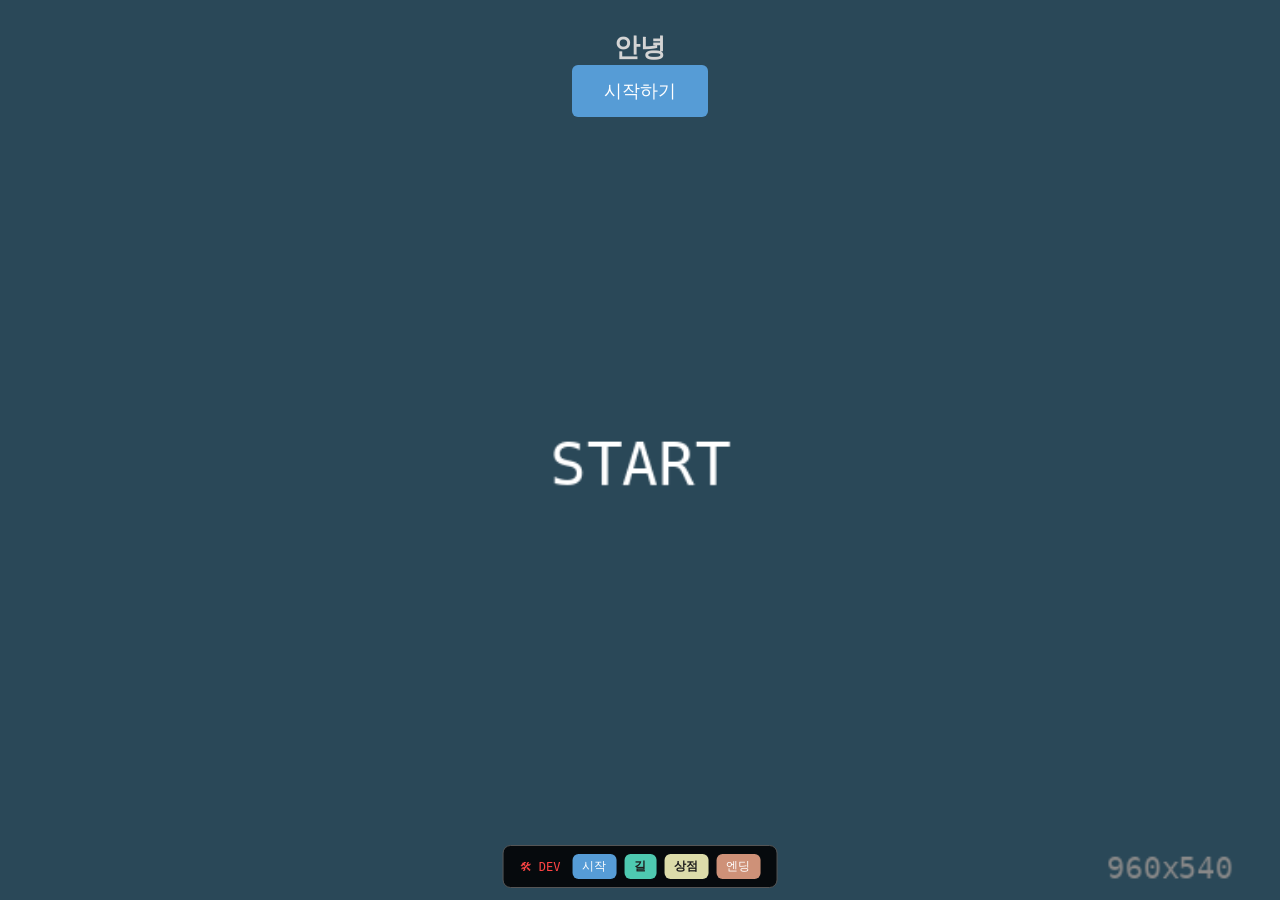
==== fullgame.html @ eea7affa "Updated: 게임 시작 시 타이틀 화면 (scene-title) 추가: 벙커 내부 BGM이 재생 안되는 문제 해결" ====
<!doctype html>
<html lang="ko">
    <head>
        <meta charset="UTF-8" />
        <title>괴물 마트 — 텍스트 버전</title>
        <link rel="stylesheet" href="fullgame.css" />
    </head>
    <body>
        <img id="bg-layer" />
        <!-- ════════════════════════════════════
             씬 0: 타이틀 화면 
             ════════════════════════════════════ -->
        <div id="scene-title" class="scene active">
            <h1>안녕</h1>
            <button id="btn-game-start" class="btn-main">시작하기</button>
        </div>

        <!-- ════════════════════════════════════
             씬 1: 시작 화면
             ════════════════════════════════════ -->
        <div id="scene-start" class="scene active">
            <!-- <h1 class="title">괴물 마트</h1> -->
            <p class="subtitle">
                밖은.. 먼지 지옥이다.. 하지만 나는 배가 고프다...
            </p>
            <p class="subtitle">.... 마트에 가야겠다</p>

            <button id="btn-start" class="btn-main">밖으로 나가기</button>
        </div>

        <!-- ════════════════════════════════════
             씬 2: 길 화면
             ════════════════════════════════════ -->
        <div id="scene-path" class="scene">
            <!-- 경로 표시 -->
            <!-- <div id="path-route-display" class="info-box">경로 로딩중...</div> -->

            <!-- 현재 부위 (크게) -->
            <div class="path-stage">
                <div id="path-current-part"></div>
                <img id="monster-layer" src="" alt="" />
            </div>

            <!-- 메시지 -->
            <!-- <p id="path-message" class="message-box"></p> -->

            <!-- 아이템 버튼들 (동적 생성) -->
            <div class="button-bar" id="path-item-buttons"></div>
            <audio id="칼" src="assets/soundEffect/knife.wav"></audio>
            <audio id="담배" src="assets/soundEffect/cigar.mp3"></audio>
            <audio id="레몬" src="assets/soundEffect/lemonSqueeze.MP3"></audio>

            <!-- 전진 버튼 -->
            <div class="button-bar">
                <button id="path-btn-walk" class="btn-action">
                    <audio
                        id="walkSound"
                        src="assets/soundEffect/walk.wav"
                    ></audio>
                    걸어가기 →
                </button>
            </div>
            <!-- 디버그: 스킵 -->
            <button id="path-btn-skip" class="debug-skip">
                [DEV] 길 스킵 →
            </button>
        </div>

        <!-- ════════════════════════════════════
             씬 3: 상점 화면
             ════════════════════════════════════ -->
        <div id="scene-shop" class="scene">
            <h1 class="title" style="font-size: 20px; margin-bottom: 16px">
                🛒 톳 마트
            </h1>

            <!-- 예산 -->
            <div class="budget-area">
                <h3>예산: <span id="shop-budget-original"></span></h3>
                <h3 id="shop-remaining-display"></h3>
            </div>

            <!-- 메뉴 보기 버튼 -->
            <button
                id="shop-btn-show-menu"
                class="btn-main"
                style="margin-bottom: 16px"
            >
                마트 물건 리스트 보기
            </button>

            <!-- 메뉴판 -->
            <div id="shop-menu-display" class="info-box"></div>

            <!-- 담기 버튼들 (동적 생성) -->
            <div class="item-buttons" id="shop-item-buttons-container"></div>
            <audio id="shopItemSound" src="assets/soundEffect/coin.wav"></audio>

            <!-- 메시지 -->
            <p id="shop-message" class="message-box"></p>

            <!-- 내가 구매한 -->
            <p id="shop-purchased-display" class="purchased-box"></p>

            <!-- 구매 완료 / 떠나기 -->
            <div class="button-bar">
                <button id="shop-btn-checkout" class="btn-checkout">
                    <audio
                        id="shopCheckoutSound"
                        src="assets/soundEffect/receipt.wav"
                    ></audio>
                    구매 완료
                </button>
                <button id="shop-btn-leave" class="btn-action">
                    <audio
                        id="shopLeaveSound"
                        src="assets/soundEffect/openDoor.wav"
                    ></audio>
                    마트 떠나기
                </button>
            </div>

            <!-- 영수증 -->
            <pre id="shop-receipt-display" class="receipt-box"></pre>
            <!-- 디버그: 스킵 -->
            <button id="shop-btn-skip" class="debug-skip">
                [DEV] 상점 스킵 →
            </button>
        </div>

        <!-- ════════════════════════════════════
             씬 4: 엔딩 화면
             ════════════════════════════════════ -->
        <div id="scene-ending" class="scene">
            <p id="ending-text" class="ending-text"></p>
            <button id="btn-restart" class="btn-main">다시 하기</button>
        </div>

        <!-- ════════════════════════════════════
             디버그 메뉴 (하단 고정)
             ════════════════════════════════════ -->
        <div id="debug-menu">
            <span>🛠 DEV</span>
            <button
                class="debug-btn btn-main"
                onclick="debugJump('start')"
                style="font-size: 12px; padding: 4px 10px"
            >
                시작
            </button>
            <button
                class="debug-btn btn-action"
                onclick="debugJump('path')"
                style="font-size: 12px; padding: 4px 10px"
            >
                길
            </button>
            <button
                class="debug-btn btn-checkout"
                onclick="debugJump('shop')"
                style="font-size: 12px; padding: 4px 10px"
            >
                상점
            </button>
            <button
                class="debug-btn btn-reset"
                onclick="debugJump('ending')"
                style="
                    font-size: 12px;
                    padding: 4px 10px;
                    display: inline-block;
                "
            >
                엔딩
            </button>
        </div>

        <!-- 스크립트 로드 순서 -->
        <script src="js/data.js"></script>
        <script src="js/path.js"></script>
        <script src="js/shop.js"></script>
        <script src="js/notebook.js"></script>
        <script src="js/scenes/clickPathScene.js"></script>
        <script src="js/scenes/clickShopScene.js"></script>
        <script src="js/visualLayer.js"></script>
        <script src="js/dragDrop.js"></script>
        <script src="js/visualWrappers.js"></script>
        <script src="js/audio.js"></script>

        <script src="fullgame.js"></script>
    </body>
</html>
---- fullgame.css ----
/* ============================================================
   fullgame.css — 괴물 마트 텍스트 버전 스타일
   ============================================================ */

* {
    margin: 0;
    padding: 0;
    box-sizing: border-box;
}

body {
    font-family: monospace;
    background: #1e1e1e;
    color: #d4d4d4;
    min-height: 100vh;
    display: flex;
    flex-direction: column;
    align-items: center;
    padding: 30px 20px;
}

#bg-layer {
    position: fixed;
    top: 0;
    left: 0;
    width: 100%;
    height: 100%;
    object-fit: cover;
    z-index: -3;
}

#monster-layer {
    position: fixed;
    top: 0;
    left: 0;
    width: 100%;
    height: 100%;
    object-fit: cover;
    z-index: -2;
}
/* ── 공통 ── */
.scene {
    display: none;
    width: 100%;
    max-width: 600px;
    flex-direction: column;
    align-items: center;
}
.scene.active {
    display: flex;
}

h1.title {
    color: #569cd6;
    font-size: 24px;
    margin-bottom: 8px;
}
p.subtitle {
    color: #808080;
    font-size: 12px;
    margin-bottom: 30px;
    text-align: center;
}

/* ── 버튼 공통 ── */
button {
    font-family: monospace;
    font-size: 14px;
    padding: 10px 20px;
    border: none;
    border-radius: 6px;
    cursor: pointer;
    transition:
        opacity 0.2s,
        transform 0.1s;
}
button:hover:not(:disabled) {
    transform: translateY(-1px);
}
button:active:not(:disabled) {
    transform: translateY(1px);
}
button:disabled {
    opacity: 0.3;
    cursor: not-allowed;
}

.btn-main {
    background: #569cd6;
    color: #fff;
    font-size: 18px;
    padding: 14px 32px;
}

.btn-action {
    background: #4ec9b0;
    color: #1e1e1e;
    font-weight: bold;
}

.item-btn {
    background: #569cd6;
    color: #fff;
}

.btn-checkout {
    background: #dcdcaa;
    color: #1e1e1e;
    font-weight: bold;
}

.btn-reset {
    background: #ce9178;
    color: #fff;
}

.button-bar {
    display: flex;
    gap: 10px;
    justify-content: center;
    flex-wrap: wrap;
    width: 100%;
    margin-bottom: 12px;
}

#path-item-buttons button img {
    width: 128px;
    height: 128px;
    object-fit: contain; /* 비율 유지하면서 축소 */
    display: block; /* 인라인 여백 제거 */
    pointer-events: none; /* 클릭 시 이미지가 아니라 버튼이 반응하게 */
}

#path-item-buttons button {
    padding: 8px; /* 이미지 주변 여백 */
    background: transparent; /* 기존 파란 버튼 배경 제거 원하면 */
    border: 2px solid transparent;
    cursor: grab;
}

#path-item-buttons button:hover:not(:disabled) {
    border-color: #4ec9b0;
}

#path-item-buttons button:disabled img {
    opacity: 0.3;
}

#path-item-buttons button:active {
    cursor: grabbing;
}

/* ─── Phase 4: 드래그&드롭 시각 피드백 ─── */
/* 드래그 중인 아이템 버튼 */
.dragging {
    opacity: 0.5;
    cursor: grabbing;
}
/* 드롭 타겟 위에 드래그 중일 때 */
#path-current-part.drop-active {
    outline: 3px dashed #4ec9b0;
    outline-offset: 8px;
    border-radius: 8px;
}

/* ── 메시지 박스 (노란색 왼쪽 줄) ── */
.message-box {
    background: #2d2d2d;
    border-left: 3px solid #dcdcaa;
    padding: 12px 20px;
    font-size: 14px;
    color: #dcdcaa;
    min-height: 20px;
    width: 100%;
    margin-bottom: 16px;
}

/* ── 정보 박스 (파란 테두리) ── */
.info-box {
    background: #2d2d2d;
    border: 1px solid #3c3c3c;
    border-radius: 8px;
    padding: 16px 24px;
    font-size: 14px;
    color: #9cdcfe;
    min-height: 28px;
    width: 100%;
    white-space: pre-line;
    margin-bottom: 16px;
    text-align: center;
}

/* ── 카트 박스 (초록 왼쪽 줄) ── */
.purchased-box {
    background: #2d2d2d;
    border-left: 3px solid #4ec9b0;
    padding: 12px 20px;
    font-size: 14px;
    color: #4ec9b0;
    min-height: 20px;
    width: 100%;
    margin-bottom: 12px;
}

/* ── 영수증 ── */
.receipt-box {
    background: #2d2d2d;
    border: 1px solid #569cd6;
    border-radius: 8px;
    padding: 16px 24px;
    font-size: 13px;
    color: #ce9178;
    min-height: 20px;
    width: 100%;
    white-space: pre-line;
    margin-bottom: 16px;
}

/* ── 시작 화면 ── */
#scene-start {
    justify-content: center;
    min-height: 60vh;
    text-align: center;
}
#scene-start h1 {
    font-size: 36px;
    margin-bottom: 12px;
}
#scene-start p {
    margin-bottom: 30px;
}

/* ── 길 화면 ── */
#path-current-part {
    font-size: 80px;
    color: #f44747;
    min-height: 120px;
    display: flex;
    align-items: center;
    justify-content: center;
    margin-bottom: 30px;
}

#path-route-display {
    letter-spacing: 2px;
    font-size: 18px;
    margin-bottom: 40px;
}

/* ── 상점 화면 ── */
.budget-area {
    width: 100%;
    display: flex;
    justify-content: space-between;
    margin-bottom: 16px;
}
.budget-area h3 {
    color: #4ec9b0;
    font-size: 16px;
}
#shop-remaining-display {
    color: #dcdcaa;
}

.item-buttons {
    display: flex;
    gap: 8px;
    justify-content: center;
    flex-wrap: wrap;
    width: 100%;
    margin-bottom: 20px;
}

/* ── 엔딩 화면 ── */
#scene-ending {
    justify-content: center;
    min-height: 60vh;
    text-align: center;
}
.ending-text {
    font-size: 18px;
    color: #ce9178;
    margin-bottom: 30px;
    white-space: pre-line;
}

/* ── 디버그 메뉴 ── */
#debug-menu {
    position: fixed;
    bottom: 12px;
    left: 50%;
    transform: translateX(-50%);
    background: rgba(0, 0, 0, 0.85);
    border: 1px solid #555;
    border-radius: 8px;
    padding: 8px 16px;
    display: flex;
    gap: 8px;
    align-items: center;
    z-index: 9999;
    font-size: 12px;
}
#debug-menu span {
    color: #f44;
    margin-right: 4px;
}
.debug-btn {
    font-size: 12px !important;
    padding: 4px 10px !important;
}
.debug-skip {
    margin-top: 20px;
    background: #555;
    color: #aaa;
    font-size: 11px;
    padding: 4px 12px;
}
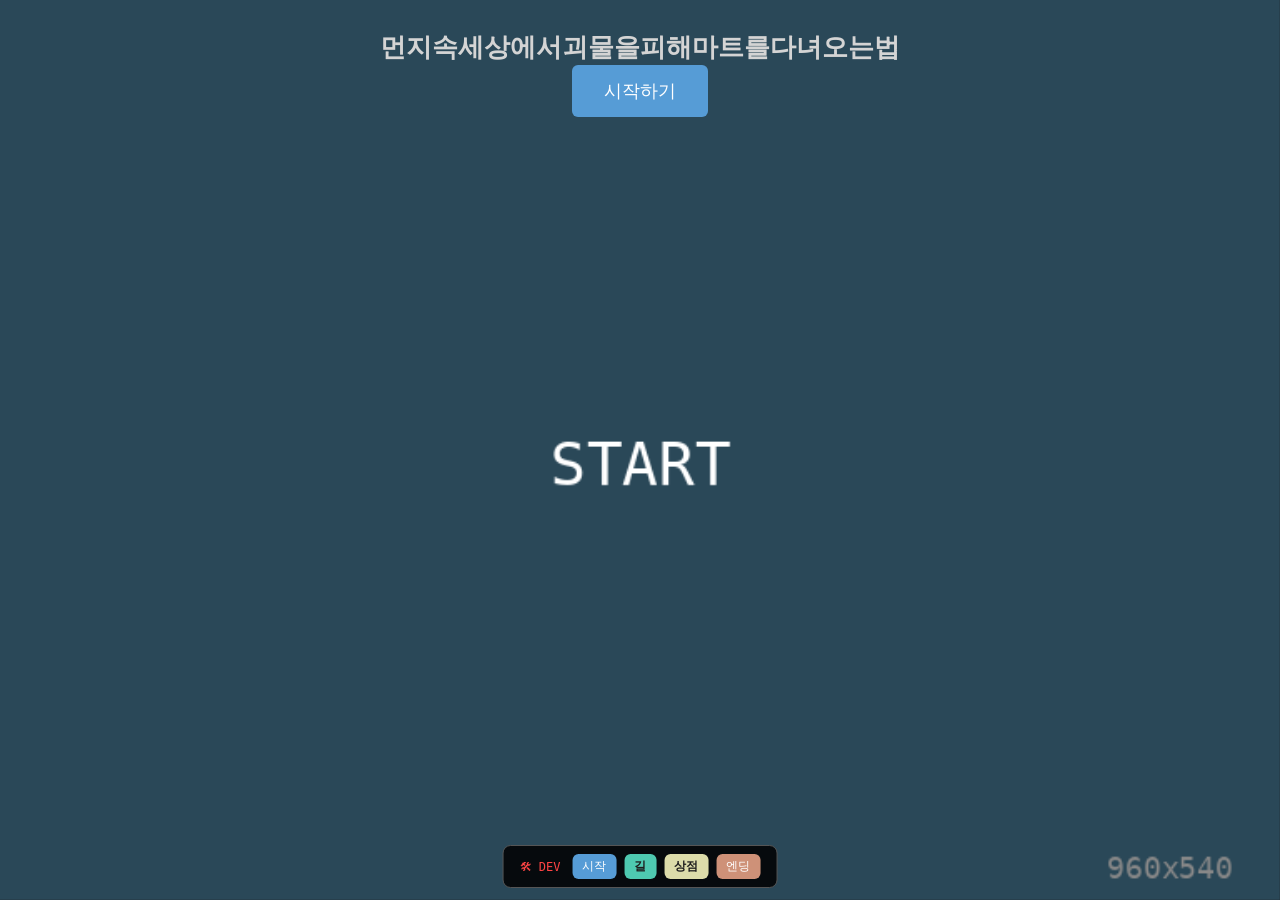
==== commit bfa7d517: "먼지속세상에서괴물을피해마트를다녀오는법" ====
--- a/fullgame.html
+++ b/fullgame.html
@@ -11,12 +11,12 @@
              씬 0: 타이틀 화면 
              ════════════════════════════════════ -->
         <div id="scene-title" class="scene active">
-            <h1>안녕</h1>
+            <h1>먼지속세상에서괴물을피해마트를다녀오는법</h1>
             <button id="btn-game-start" class="btn-main">시작하기</button>
         </div>
 
         <!-- ════════════════════════════════════
-             씬 1: 시작 화면
+             씬 1: 벙커 내부 화면
              ════════════════════════════════════ -->
         <div id="scene-start" class="scene active">
             <!-- <h1 class="title">괴물 마트</h1> -->
@@ -34,83 +34,57 @@
         <div id="scene-path" class="scene">
             <!-- 경로 표시 -->
             <!-- <div id="path-route-display" class="info-box">경로 로딩중...</div> -->
-
             <!-- 현재 부위 (크게) -->
-            <div class="path-stage">
+            <button id="path-btn-enter" class="btn-action">
+                마트 들어가기
+            </button>
+            <div class="path-stage" id="path-monster-area">
+                <!-- 디버그: 스킵 -->
+                <button id="path-btn-skip" class="debug-skip">
+                    [DEV] 길 스킵 →
+                </button>
+                <!-- 드래그앤드롭 영역 -->
                 <div id="path-current-part"></div>
+                <!-- 몬스터 등장 시 이미지 -->
                 <img id="monster-layer" src="" alt="" />
             </div>
 
             <!-- 메시지 -->
             <!-- <p id="path-message" class="message-box"></p> -->
 
-            <!-- 아이템 버튼들 (동적 생성) -->
-            <div class="button-bar" id="path-item-buttons"></div>
-            <audio id="칼" src="assets/soundEffect/knife.wav"></audio>
-            <audio id="담배" src="assets/soundEffect/cigar.mp3"></audio>
-            <audio id="레몬" src="assets/soundEffect/lemonSqueeze.MP3"></audio>
-
-            <!-- 전진 버튼 -->
-            <div class="button-bar">
+            <div class="path-buttons-container" id="path-button-area">
+                <!-- 아이템 버튼들 (동적 생성) -->
+                <div class="button-bar" id="path-item-buttons">
+                    <audio id="칼" src="assets/soundEffect/knife.wav"></audio>
+                    <audio id="담배" src="assets/soundEffect/cigar.mp3"></audio>
+                    <audio
+                        id="레몬"
+                        src="assets/soundEffect/lemonSqueeze.MP3"
+                    ></audio>
+                </div>
+
+                <!-- 전진 버튼 -->
                 <button id="path-btn-walk" class="btn-action">
                     <audio
                         id="walkSound"
                         src="assets/soundEffect/walk.wav"
                     ></audio>
-                    걸어가기 →
+                    걸어가기
                 </button>
             </div>
-            <!-- 디버그: 스킵 -->
-            <button id="path-btn-skip" class="debug-skip">
-                [DEV] 길 스킵 →
-            </button>
         </div>
 
         <!-- ════════════════════════════════════
              씬 3: 상점 화면
              ════════════════════════════════════ -->
         <div id="scene-shop" class="scene">
-            <h1 class="title" style="font-size: 20px; margin-bottom: 16px">
-                🛒 톳 마트
-            </h1>
-
-            <!-- 예산 -->
-            <div class="budget-area">
-                <h3>예산: <span id="shop-budget-original"></span></h3>
-                <h3 id="shop-remaining-display"></h3>
-            </div>
-
-            <!-- 메뉴 보기 버튼 -->
-            <button
-                id="shop-btn-show-menu"
-                class="btn-main"
-                style="margin-bottom: 16px"
-            >
-                마트 물건 리스트 보기
-            </button>
-
-            <!-- 메뉴판 -->
-            <div id="shop-menu-display" class="info-box"></div>
-
-            <!-- 담기 버튼들 (동적 생성) -->
-            <div class="item-buttons" id="shop-item-buttons-container"></div>
-            <audio id="shopItemSound" src="assets/soundEffect/coin.wav"></audio>
-
-            <!-- 메시지 -->
-            <p id="shop-message" class="message-box"></p>
-
-            <!-- 내가 구매한 -->
-            <p id="shop-purchased-display" class="purchased-box"></p>
-
-            <!-- 구매 완료 / 떠나기 -->
-            <div class="button-bar">
-                <button id="shop-btn-checkout" class="btn-checkout">
-                    <audio
-                        id="shopCheckoutSound"
-                        src="assets/soundEffect/receipt.wav"
-                    ></audio>
-                    구매 완료
-                </button>
+            <h1 class="title">🛒 톳 마트에 오신 것 을 환영 합니 다</h1>
+
+            <div class="shop-top">
+                <div id="shop-notice">
+                    <!-- 메시지 -->
+                    <p id="shop-message" class="message-box"></p>
+                </div>
                 <button id="shop-btn-leave" class="btn-action">
                     <audio
                         id="shopLeaveSound"
@@ -120,8 +94,58 @@
                 </button>
             </div>
 
-            <!-- 영수증 -->
-            <pre id="shop-receipt-display" class="receipt-box"></pre>
+            <div class="scene-shop-content">
+                <!-- ======== 상점 관련 영역 ======== -->
+                <div class="shop-area">
+                    <!-- 메뉴 보기 버튼 -->
+                    <button
+                        id="shop-btn-show-menu"
+                        class="btn-main"
+                        style="margin-bottom: 16px"
+                    >
+                        마트 물건 리스트 보기
+                    </button>
+
+                    <!-- 메뉴판 -->
+                    <div id="shop-menu-display" class="info-box"></div>
+
+                    <!-- 담기 버튼들 (동적 생성) -->
+                    <div
+                        class="shop-item-buttons"
+                        id="shop-item-buttons-container"
+                    ></div>
+                    <audio
+                        id="shopItemSound"
+                        src="assets/soundEffect/coin.wav"
+                    ></audio>
+                </div>
+
+                <!-- ======== 플레이어 관련 영역 ======== -->
+                <div class="player-area">
+                    <!-- 예산 -->
+                    <div class="budget-area">
+                        <h3>
+                            예산:
+                            <span id="shop-budget-original">30,000원</span>
+                        </h3>
+                        <h3 id="shop-remaining-display"></h3>
+                    </div>
+                    <!-- 내가 구매한 -->
+                    <p id="shop-purchased-display" class="purchased-box"></p>
+                    <!-- 영수증 -->
+                    <pre id="shop-receipt-display" class="receipt-box"></pre>
+                    <!-- 구매 완료 / 떠나기 -->
+                    <div class="button-bar">
+                        <audio
+                            id="shopCheckoutSound"
+                            src="assets/soundEffect/receipt.wav"
+                        ></audio>
+                        <button id="shop-btn-checkout" class="btn-checkout">
+                            구매 완료
+                        </button>
+                    </div>
+                </div>
+            </div>
             <!-- 디버그: 스킵 -->
             <button id="shop-btn-skip" class="debug-skip">
                 [DEV] 상점 스킵 →
@@ -177,6 +201,7 @@
 
         <!-- 스크립트 로드 순서 -->
         <script src="js/data.js"></script>
+        <script src="js/utils.js"></script>
         <script src="js/path.js"></script>
         <script src="js/shop.js"></script>
         <script src="js/notebook.js"></script>
--- a/fullgame.css
+++ b/fullgame.css
@@ -1,7 +1,3 @@
-/* ============================================================
-   fullgame.css — 괴물 마트 텍스트 버전 스타일
-   ============================================================ */
-
 * {
     margin: 0;
     padding: 0;
@@ -42,7 +38,8 @@
 .scene {
     display: none;
     width: 100%;
-    max-width: 600px;
+    max-width: 800px;
+    height: 90vh;
     flex-direction: column;
     align-items: center;
 }
@@ -158,9 +155,12 @@
 }
 /* 드롭 타겟 위에 드래그 중일 때 */
 #path-current-part.drop-active {
-    outline: 3px dashed #4ec9b0;
+    /* outline: 3px dashed #4ec9b0; */
     outline-offset: 8px;
     border-radius: 8px;
+    font-size: 24px;
+    color: #161111;
+    background-color: #6a6b6bb5;
 }
 
 /* ── 메시지 박스 (노란색 왼쪽 줄) ── */
@@ -231,9 +231,23 @@
 }
 
 /* ── 길 화면 ── */
+#scene-path.active {
+    display: flex;
+    flex-direction: column;
+    justify-content: space-between;
+    padding: 40px 0;
+}
+.path-stage {
+    height: 80%;
+    display: flex;
+    flex-direction: column;
+    justify-content: center;
+}
+
 #path-current-part {
-    font-size: 80px;
-    color: #f44747;
+    /* 드래그드롭 영역 */
+    width: 500px;
+    height: 300px;
     min-height: 120px;
     display: flex;
     align-items: center;
@@ -247,11 +261,43 @@
     margin-bottom: 40px;
 }
 
+.path-buttons-container {
+    display: flex;
+    align-items: center;
+    /* margin-bottom: 40px; */
+}
+
+#path-btn-walk {
+    width: 120px;
+    height: 120px;
+}
+
 /* ── 상점 화면 ── */
+.shop-top {
+    display: flex;
+    width: 100%;
+    /* gap: 16px; */
+    justify-content: space-between;
+    margin-bottom: 40px;
+}
+.scene-shop-content {
+    display: flex;
+    width: 100%;
+    gap: 16px;
+}
+
+#shop-notice {
+}
+
+.shop-area {
+    width: 50%;
+}
+
+.player-area {
+    width: 50%;
+}
 .budget-area {
     width: 100%;
-    display: flex;
-    justify-content: space-between;
     margin-bottom: 16px;
 }
 .budget-area h3 {
@@ -260,6 +306,54 @@
 }
 #shop-remaining-display {
     color: #dcdcaa;
+}
+/* <!-- 담기 버튼들 (동적 생성) --> */
+.shop-item-buttons {
+    display: flex;
+    flex-direction: column;
+    justify-content: center;
+    flex-wrap: wrap;
+    width: 100%;
+    margin-bottom: 20px;
+    padding: 8px 0;
+    background: #2d2d2d;
+    border-radius: 8px;
+}
+
+/* 각 행: 아이콘 + 이름 + 버튼을 한 줄로 */
+.shop-item-btn-row {
+    display: flex;
+    align-items: center;
+    gap: 12px;
+    padding: 4px 12px;
+    /* margin-bottom: 8px; */
+    border-radius: 8px;
+}
+
+.shop-item-icon {
+    width: 40px;
+    height: 40px;
+    object-fit: contain;
+    flex-shrink: 0; /* 줄어들지 않게 */
+}
+
+.shop-item-name {
+    flex: 1; /* 남은 공간 다 차지 → 버튼을 오른쪽으로 밀어냄 */
+    color: #d4d4d4;
+    font-size: 14px;
+}
+
+/* 기존 .item-btn 스타일은 그대로 쓰이지만, 행 안에서는 너무 크지 않게 */
+.shop-item-btn-row .item-btn {
+    flex-shrink: 0;
+    background: #6a6b6b;
+    color: #000000;
+    height: 32px;
+    padding: 8px 20px;
+}
+
+.shop-item-btn-row .item-btn:hover:not(:disabled) {
+    background: #bedf7c;
 }
 
 .item-buttons {
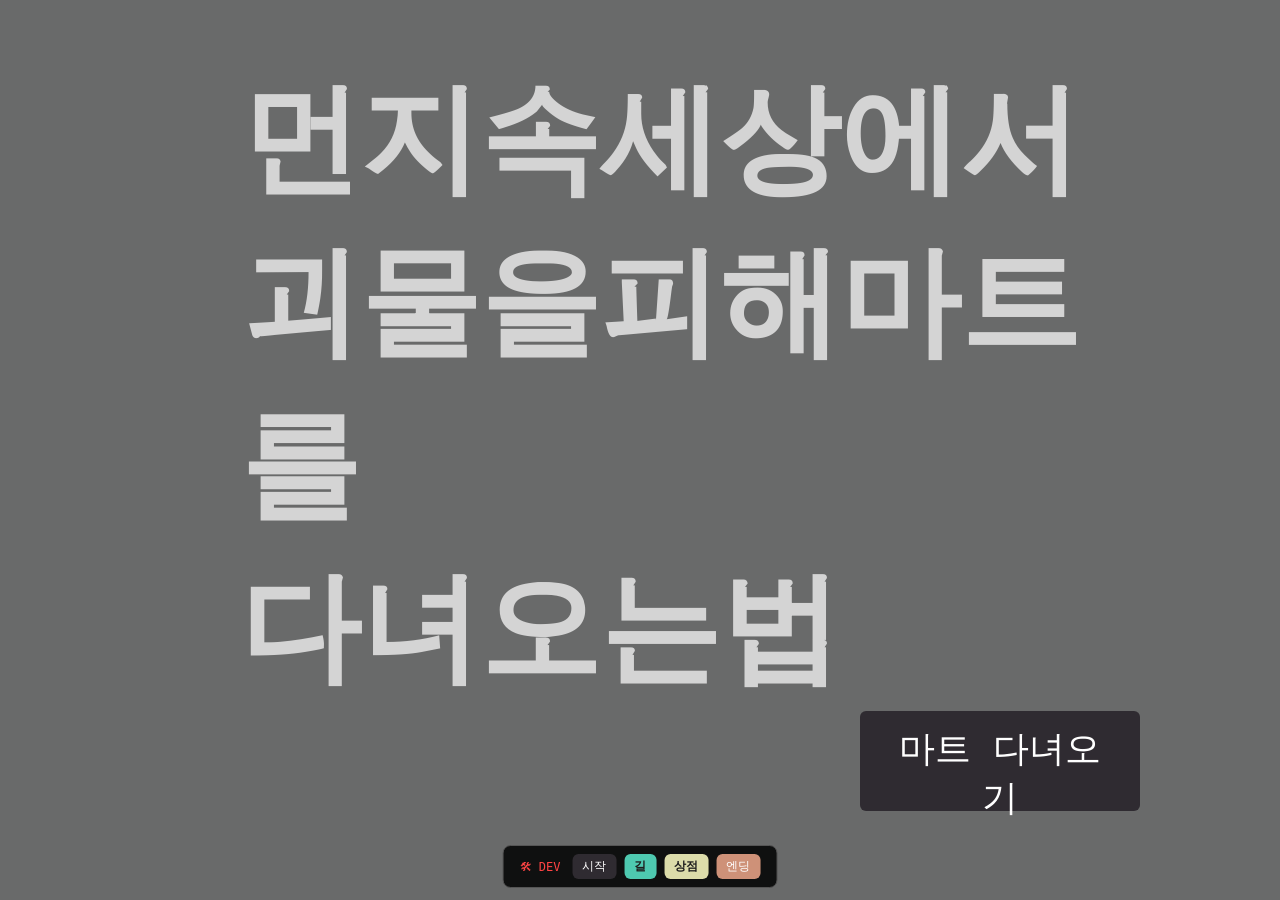
==== commit 4ba1bbef: "Update: 타이틀화면 업데이트" ====
--- a/fullgame.html
+++ b/fullgame.html
@@ -11,8 +11,10 @@
              씬 0: 타이틀 화면 
              ════════════════════════════════════ -->
         <div id="scene-title" class="scene active">
-            <h1>먼지속세상에서괴물을피해마트를다녀오는법</h1>
-            <button id="btn-game-start" class="btn-main">시작하기</button>
+            <h1 id="main-title">
+                먼지속세상에서<br />괴물을피해마트를<br />다녀오는법
+            </h1>
+            <button id="btn-game-start" class="btn-main">마트 다녀오기</button>
         </div>
 
         <!-- ════════════════════════════════════
--- a/fullgame.css
+++ b/fullgame.css
@@ -38,7 +38,7 @@
 .scene {
     display: none;
     width: 100%;
-    max-width: 800px;
+    max-width: 1000px;
     height: 90vh;
     flex-direction: column;
     align-items: center;
@@ -83,7 +83,7 @@
 }
 
 .btn-main {
-    background: #569cd6;
+    background: #2f2b31;
     color: #fff;
     font-size: 18px;
     padding: 14px 32px;
@@ -215,6 +215,23 @@
     white-space: pre-line;
     margin-bottom: 16px;
 }
+/* title scene */
+#scene-title.active {
+    width: 100vw;
+    display: flex;
+    /* flex-direction: column; */
+    align-items: end;
+    justify-content: center;
+}
+#main-title {
+    font-size: 120px;
+    width: 90%;
+}
+#btn-game-start {
+    width: 280px;
+    height: 100px;
+    font-size: 36px;
+}
 
 /* ── 시작 화면 ── */
 #scene-start {
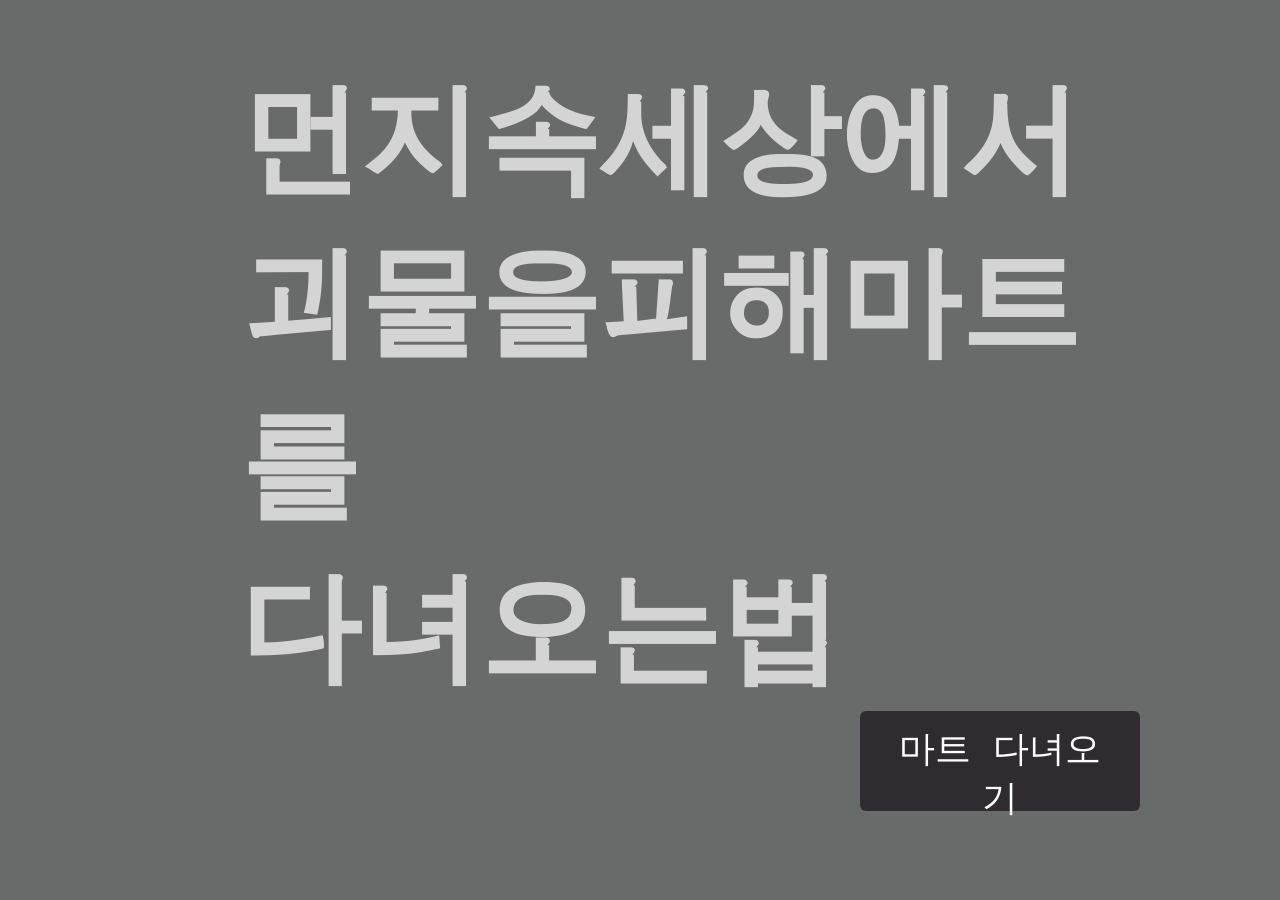
==== commit 45c78135: "Updated: 마트 배경, 엔딩배경, 버튼 색 수정" ====
--- a/fullgame.html
+++ b/fullgame.html
@@ -21,13 +21,20 @@
              씬 1: 벙커 내부 화면
              ════════════════════════════════════ -->
         <div id="scene-start" class="scene active">
-            <!-- <h1 class="title">괴물 마트</h1> -->
-            <p class="subtitle">
-                밖은.. 먼지 지옥이다.. 하지만 나는 배가 고프다...
-            </p>
-            <p class="subtitle">.... 마트에 가야겠다</p>
-
-            <button id="btn-start" class="btn-main">밖으로 나가기</button>
+            <div class="start-text">
+                <p class="subtitle">
+                    밖은.. 먼지 지옥이다.. 하지만 나는 배가 고프다...
+                </p>
+                <p class="subtitle">.... 마트에 가야겠다</p>
+            </div>
+
+            <button id="btn-start" class="btn-main">
+                <audio
+                    id="openDoorSound"
+                    src="assets/soundEffect/openDoor.wav"
+                ></audio
+                ><b>밖으로 나가기</b>
+            </button>
         </div>
 
         <!-- ════════════════════════════════════
@@ -37,14 +44,12 @@
             <!-- 경로 표시 -->
             <!-- <div id="path-route-display" class="info-box">경로 로딩중...</div> -->
             <!-- 현재 부위 (크게) -->
-            <button id="path-btn-enter" class="btn-action">
-                마트 들어가기
-            </button>
+            <button id="path-btn-enter" class="btn-main">마트 들어가기</button>
             <div class="path-stage" id="path-monster-area">
                 <!-- 디버그: 스킵 -->
-                <button id="path-btn-skip" class="debug-skip">
+                <!-- <button id="path-btn-skip" class="debug-skip">
                     [DEV] 길 스킵 →
-                </button>
+                </button> -->
                 <!-- 드래그앤드롭 영역 -->
                 <div id="path-current-part"></div>
                 <!-- 몬스터 등장 시 이미지 -->
@@ -66,7 +71,7 @@
                 </div>
 
                 <!-- 전진 버튼 -->
-                <button id="path-btn-walk" class="btn-action">
+                <button id="path-btn-walk" class="btn-main">
                     <audio
                         id="walkSound"
                         src="assets/soundEffect/walk.wav"
@@ -80,7 +85,7 @@
              씬 3: 상점 화면
              ════════════════════════════════════ -->
         <div id="scene-shop" class="scene">
-            <h1 class="title">🛒 톳 마트에 오신 것 을 환영 합니 다</h1>
+            <h1 class="title">톳 마트에 오신 것 을 환영 합니 다</h1>
 
             <div class="shop-top">
                 <div id="shop-notice">
@@ -158,14 +163,14 @@
              씬 4: 엔딩 화면
              ════════════════════════════════════ -->
         <div id="scene-ending" class="scene">
-            <p id="ending-text" class="ending-text"></p>
-            <button id="btn-restart" class="btn-main">다시 하기</button>
+            <p id="ending-text" class="subtitle"></p>
+            <button id="btn-restart" class="btn-main">마트.. 다시 가기?</button>
         </div>
 
         <!-- ════════════════════════════════════
              디버그 메뉴 (하단 고정)
              ════════════════════════════════════ -->
-        <div id="debug-menu">
+        <!-- <div id="debug-menu">
             <span>🛠 DEV</span>
             <button
                 class="debug-btn btn-main"
@@ -199,7 +204,7 @@
             >
                 엔딩
             </button>
-        </div>
+        </div> -->
 
         <!-- 스크립트 로드 순서 -->
         <script src="js/data.js"></script>
--- a/fullgame.css
+++ b/fullgame.css
@@ -54,9 +54,11 @@
 }
 p.subtitle {
     color: #808080;
-    font-size: 12px;
+    font-size: 24px;
     margin-bottom: 30px;
     text-align: center;
+    background-color: #000000;
+    padding: 8px 12px;
 }
 
 /* ── 버튼 공통 ── */
@@ -234,9 +236,13 @@
 }
 
 /* ── 시작 화면 ── */
-#scene-start {
-    justify-content: center;
+#scene-start.active {
+    display: flex;
+    flex-direction: row;
+    justify-content: space-between;
+    min-width: 100vw;
     min-height: 60vh;
+    padding: 20px 180px;
     text-align: center;
 }
 #scene-start h1 {
@@ -244,7 +250,15 @@
     margin-bottom: 12px;
 }
 #scene-start p {
-    margin-bottom: 30px;
+    /* margin-bottom: 30px; */
+}
+#btn-start {
+    width: 240px;
+    height: 64px;
+    color: #cecece;
+}
+.btn-main:hover {
+    background-color: #4a0f0f;
 }
 
 /* ── 길 화면 ── */
@@ -285,8 +299,14 @@
 }
 
 #path-btn-walk {
-    width: 120px;
-    height: 120px;
+    width: 160px;
+    height: 80px;
+}
+
+#path-btn-enter {
+    width: 240px;
+    height: 64px;
+    color: #cecece;
 }
 
 /* ── 상점 화면 ── */
@@ -389,8 +409,8 @@
     text-align: center;
 }
 .ending-text {
-    font-size: 18px;
-    color: #ce9178;
+    font-size: 36px;
+    color: #b4b4b4;
     margin-bottom: 30px;
     white-space: pre-line;
 }
